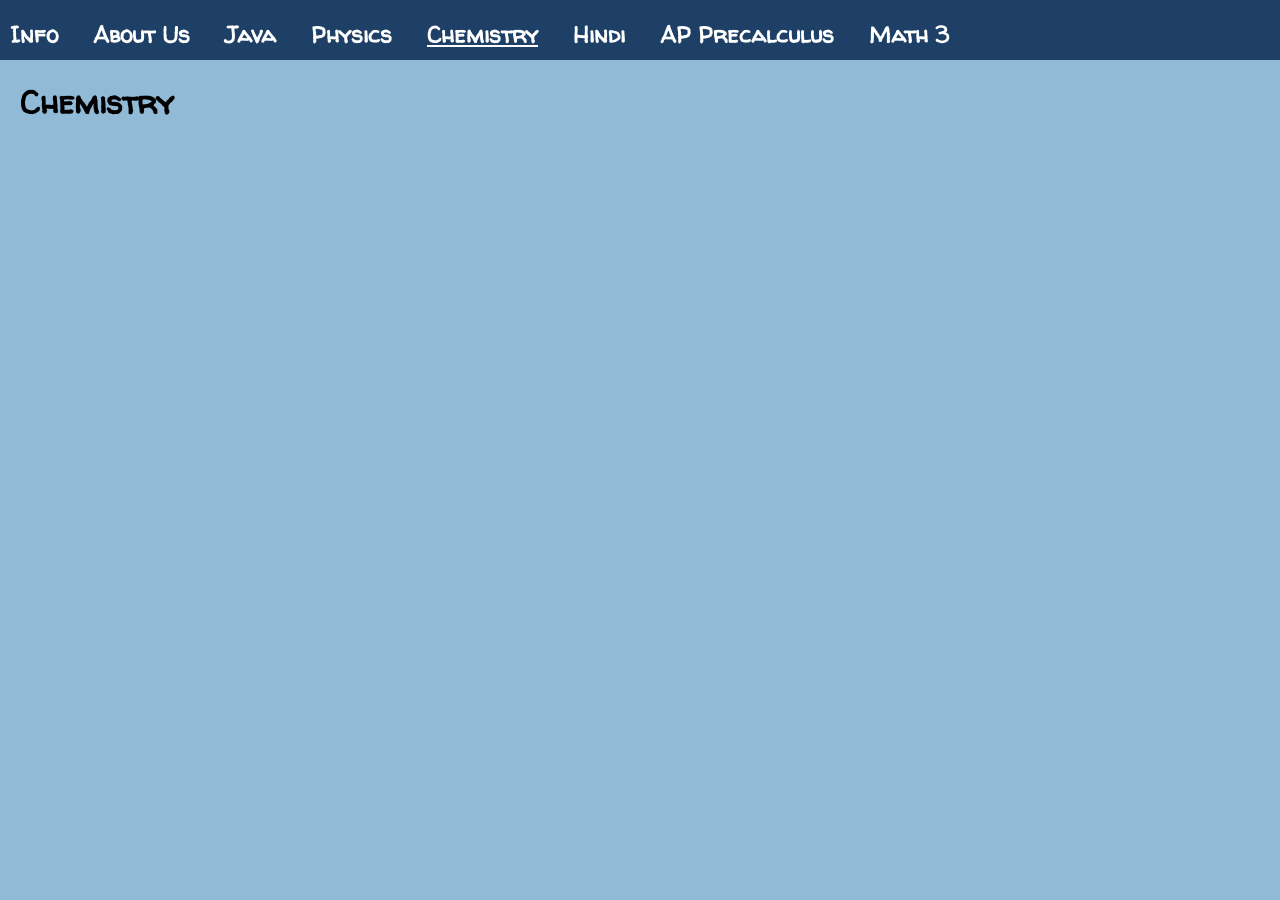
==== chem.html @ fd2d97b2 "Added all pages, now adding details per page and formatting" ====
<!DOCTYPE html>
<html lang="en">
<head>
    <meta charset="UTF-8">
    <meta name="viewport" content="width=device-width, initial-scale=1.0">
    <link rel="stylesheet" href="style.css">
    <title>Tutoring</title>
</head>
<body>
    <div class="navbar">
        <a href="index.html"><h2 style="padding-left:10px;">Info</h2></a>
        <a href="about.html"><h2 >About Us</h2></a>
        <a href="java.html"><h2>Java</h2></a>
        <a href="physics.html"><h2>Physics</h2></a>
        <a href="chem.html"><h2 style="text-decoration: underline;">Chemistry</h2></a>
        <a href="hindi.html"><h2>Hindi</h2></a>
        <a href="precalc.html"><h2>AP Precalculus</h2></a>
        <a href="math.html"><h2>Math 3</h2></a>
    </div>
    <div class="content">
    <h1>Chemistry</h1>
    </div>
</body>
</html>
---- style.css ----
@import url('https://fonts.googleapis.com/css2?family=Walter+Turncoat&display=swap');

h1 {
    font-family:"Walter Turncoat";
    margin: 20px 0 0 20px;
}

body {
    margin:0;
    padding:0;
    background-color: #91BAD6;
}

.navbar{
    height:60px;
    width:100%;
    background-color: #1E3F66;
    margin:0;
    display: flex;
    gap:25px;
    font-size: 15px;
}

.navbar h2{
    color: white;
    margin-right: 10px;
    font-family:"Walter Turncoat";
}
.content{
    height:90%;
    width:100%;
    background-color: #91BAD6;

}

a:hover{
    color:#91BAD6;
}

a{
    color:transparent;
}

.container {
    width:50%;
}
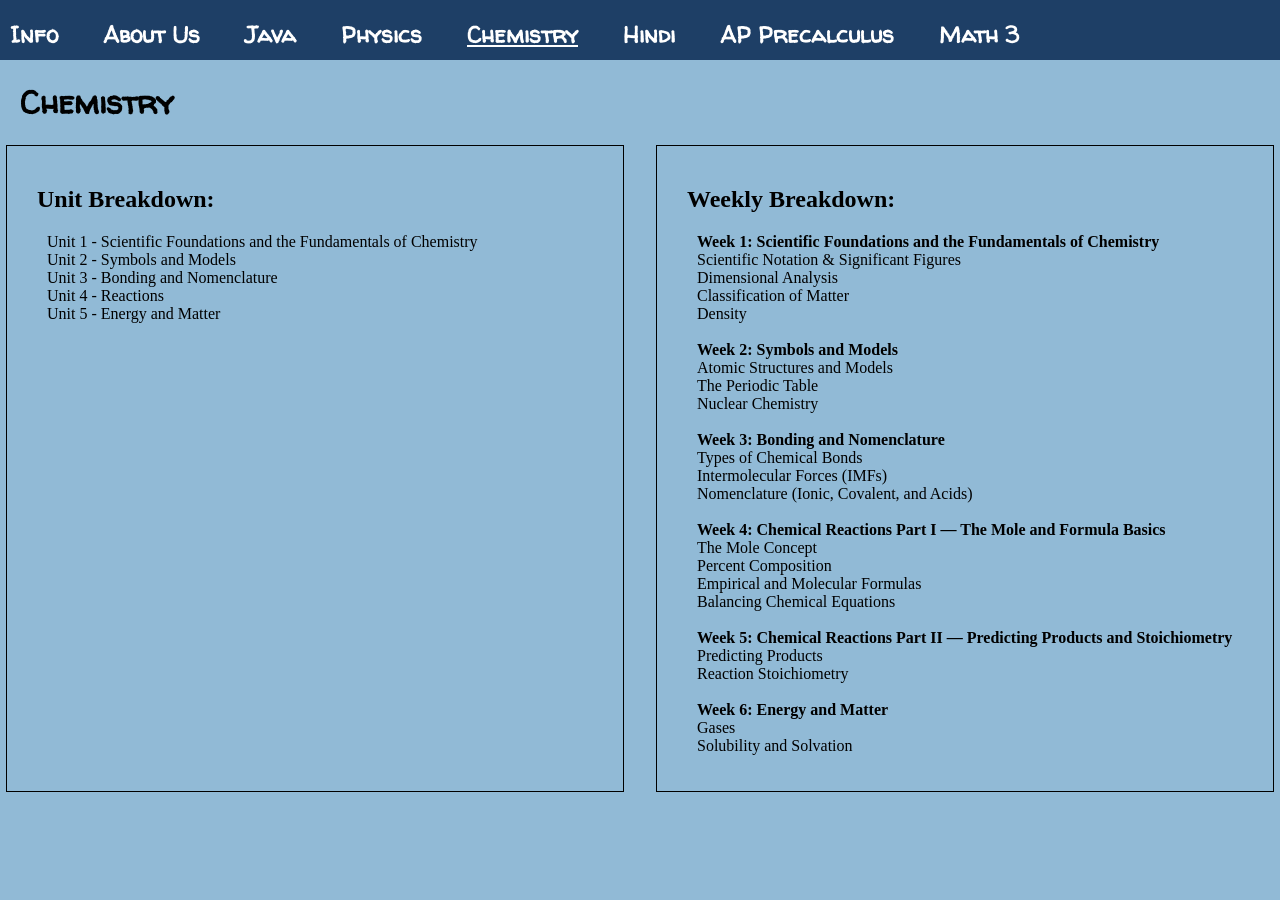
==== commit 54cce234: "Added almost all details to pages, now just editing" ====
--- a/chem.html
+++ b/chem.html
@@ -1,24 +1,94 @@
 <!DOCTYPE html>
 <html lang="en">
+
 <head>
     <meta charset="UTF-8">
     <meta name="viewport" content="width=device-width, initial-scale=1.0">
     <link rel="stylesheet" href="style.css">
     <title>Tutoring</title>
 </head>
+
 <body>
     <div class="navbar">
-        <a href="index.html"><h2 style="padding-left:10px;">Info</h2></a>
-        <a href="about.html"><h2 >About Us</h2></a>
-        <a href="java.html"><h2>Java</h2></a>
-        <a href="physics.html"><h2>Physics</h2></a>
-        <a href="chem.html"><h2 style="text-decoration: underline;">Chemistry</h2></a>
-        <a href="hindi.html"><h2>Hindi</h2></a>
-        <a href="precalc.html"><h2>AP Precalculus</h2></a>
-        <a href="math.html"><h2>Math 3</h2></a>
+        <a href="index.html">
+            <h2 style="padding-left:10px;">Info</h2>
+        </a>
+        <a href="about.html">
+            <h2>About Us</h2>
+        </a>
+        <a href="java.html">
+            <h2>Java</h2>
+        </a>
+        <a href="physics.html">
+            <h2>Physics</h2>
+        </a>
+        <a href="chem.html">
+            <h2 style="text-decoration: underline;">Chemistry</h2>
+        </a>
+        <a href="hindi.html">
+            <h2>Hindi</h2>
+        </a>
+        <a href="precalc.html">
+            <h2>AP Precalculus</h2>
+        </a>
+        <a href="math.html">
+            <h2>Math 3</h2>
+        </a>
     </div>
     <div class="content">
-    <h1>Chemistry</h1>
+        <h1>Chemistry</h1>
+        <div class="container-wrapper">
+            <div class="container">
+                <h2>Unit Breakdown: <br></h2>
+                <p>
+                    Unit 1 - Scientific Foundations and the Fundamentals of Chemistry<br>
+                    Unit 2 - Symbols and Models <br>
+                    Unit 3 - Bonding and Nomenclature <br>
+                    Unit 4 - Reactions <br>
+                    Unit 5 - Energy and Matter <br>
+                </p>
+            </div>
+            <div class="container">
+                <h2>Weekly Breakdown:</h2>
+                <p>
+                    <b>Week 1: Scientific Foundations and the Fundamentals of Chemistry</b><br>
+                    Scientific Notation & Significant Figures<br>
+                    Dimensional Analysis<br>
+                    Classification of Matter<br>
+                    Density<br>
+                    <br>
+
+                    <b>Week 2: Symbols and Models</b> <br>
+                    Atomic Structures and Models <br>
+                    The Periodic Table <br>
+                    Nuclear Chemistry<br>
+                    <br>
+
+                    <b>Week 3: Bonding and Nomenclature </b><br>
+                    Types of Chemical Bonds <br>
+                    Intermolecular Forces (IMFs) <br>
+                    Nomenclature (Ionic, Covalent, and Acids) <br>
+                    <br>
+                    
+                    <b>Week 4: Chemical Reactions Part I — The Mole and Formula Basics</b><br>
+                    The Mole Concept<br>
+                    Percent Composition<br>
+                    Empirical and Molecular Formulas<br>
+                    Balancing Chemical Equations<br>
+                    <br>
+
+                    <b>Week 5: Chemical Reactions Part II — Predicting Products and Stoichiometry</b><br>
+                    Predicting Products<br>
+                    Reaction Stoichiometry<br>
+                    <br>
+
+                    <b>Week 6: Energy and Matter</b><br>
+                    Gases<br>
+                    Solubility and Solvation<br>
+                </p>
+            </div>
+        </div>
     </div>
 </body>
+
 </html>
--- a/style.css
+++ b/style.css
@@ -1,4 +1,4 @@
-@import url('https://fonts.googleapis.com/css2?family=Walter+Turncoat&display=swap');
+@import url('https://fonts.googleapis.com/css2?family=Coming+Soon&family=Walter+Turncoat&display=swap');
 
 h1 {
     font-family:"Walter Turncoat";
@@ -42,5 +42,27 @@
 }
 
 .container {
-    width:50%;
+    width:45%;
+    position:relative;
+    margin:20px auto;
+    border:1px solid black;
+    padding:20px;
+}
+
+.container-wrapper{
+    display: flex;
+    justify-content: center;
+    gap:20px;
+    align-items: stretch;
+}
+
+h2{
+    padding-left:10px;
+    font-family:"Coming Soon";
+}
+
+p{
+    font-family: "Coming Soon";
+    padding-left:20px;
+    
 }
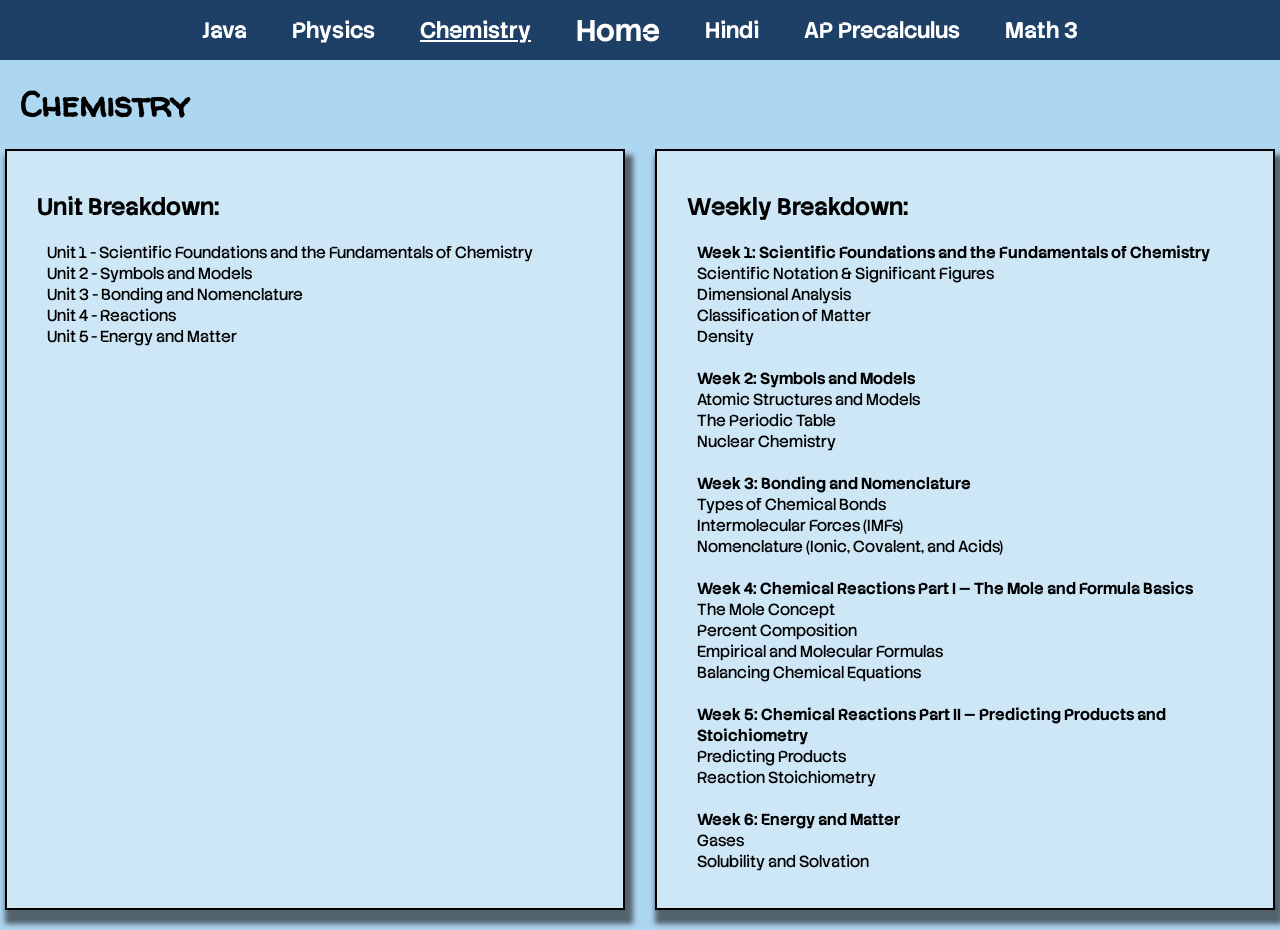
==== commit 5e2aa9f4: "Finished" ====
--- a/chem.html
+++ b/chem.html
@@ -5,17 +5,14 @@
     <meta charset="UTF-8">
     <meta name="viewport" content="width=device-width, initial-scale=1.0">
     <link rel="stylesheet" href="style.css">
-    <title>Tutoring</title>
+    <link rel="shortcut icon" href="P2.png" type="image/png">
+
+    <title>P2 Tutoring: Chemistry</title>
 </head>
 
 <body>
     <div class="navbar">
-        <a href="index.html">
-            <h2 style="padding-left:10px;">Info</h2>
-        </a>
-        <a href="about.html">
-            <h2>About Us</h2>
-        </a>
+       
         <a href="java.html">
             <h2>Java</h2>
         </a>
@@ -24,6 +21,9 @@
         </a>
         <a href="chem.html">
             <h2 style="text-decoration: underline;">Chemistry</h2>
+        </a>
+         <a href="index.html">
+            <h2 style="padding-left:10px;font-size: 30px">Home</h2>
         </a>
         <a href="hindi.html">
             <h2>Hindi</h2>
--- a/style.css
+++ b/style.css
@@ -1,14 +1,15 @@
-@import url('https://fonts.googleapis.com/css2?family=Coming+Soon&family=Walter+Turncoat&display=swap');
+@import url('https://fonts.googleapis.com/css2?family=Coming+Soon&family=Stack+Sans+Notch:wght@200..700&family=Walter+Turncoat&display=swap');
 
 h1 {
     font-family:"Walter Turncoat";
     margin: 20px 0 0 20px;
+    font-size: 35px;
 }
 
 body {
     margin:0;
     padding:0;
-    background-color: #91BAD6;
+    background-color: #add6f0;
 }
 
 .navbar{
@@ -19,18 +20,20 @@
     display: flex;
     gap:25px;
     font-size: 15px;
+    align-items: center;
+    justify-content: center;
 }
 
 .navbar h2{
     color: white;
     margin-right: 10px;
-    font-family:"Walter Turncoat";
+    font-family:"Stack Sans Notch";
 }
 .content{
     height:90%;
     width:100%;
-    background-color: #91BAD6;
-
+    background-color: #add6f0;
+    
 }
 
 a:hover{
@@ -45,8 +48,16 @@
     width:45%;
     position:relative;
     margin:20px auto;
-    border:1px solid black;
+    border:2px solid black;
     padding:20px;
+    box-shadow: 4px 10px 5px 4px #1a1a1a9c;
+    background-color: rgba(255, 255, 255, 0.4); 
+}
+
+.container img{
+    width:55%;
+    height:55%;
+    object-fit: cover;
 }
 
 .container-wrapper{
@@ -58,11 +69,63 @@
 
 h2{
     padding-left:10px;
-    font-family:"Coming Soon";
+    font-family:"Stack Sans Notch";
 }
 
 p{
-    font-family: "Coming Soon";
+    font-family: "Stack Sans Notch";
     padding-left:20px;
-    
+
+}
+
+h3 {
+    font-family: "Stack Sans Notch";
+    font-size:15px;
+    margin:0;
+}
+
+.header-2 {
+    padding-left:10px;
+    font-family:"Stack Sans Notch";
+    font-size:30px;
+}
+
+@keyframes sweep {
+    from {
+        background-size:0% 100%;
+    }
+    to {
+        background-size: 100% 100%;
+    }
+}
+
+
+.highlight{
+    background-image:linear-gradient(to top, #1E3F66 100%);
+    background-repeat:no-repeat;
+    background-size:0% 100%;
+    animation: sweep 0.8s ease-out forwards;
+    animation-delay:0.4s;
+    padding:0 10px;
+    box-decoration-break: clone;
+}
+
+.highlight:hover{
+    background-size:100% 100%;
+}
+
+footer {
+    background:#1E3F66;
+    font-family:'Stack Sans Notch';
+    font-size:12px;
+    align-items: center;
+    text-align: center;
+    padding-top:10px;
+    padding-bottom:10px;
+    color:white;
+    opacity: 0.7;
+}
+
+footer a {
+    color:white;
 }
